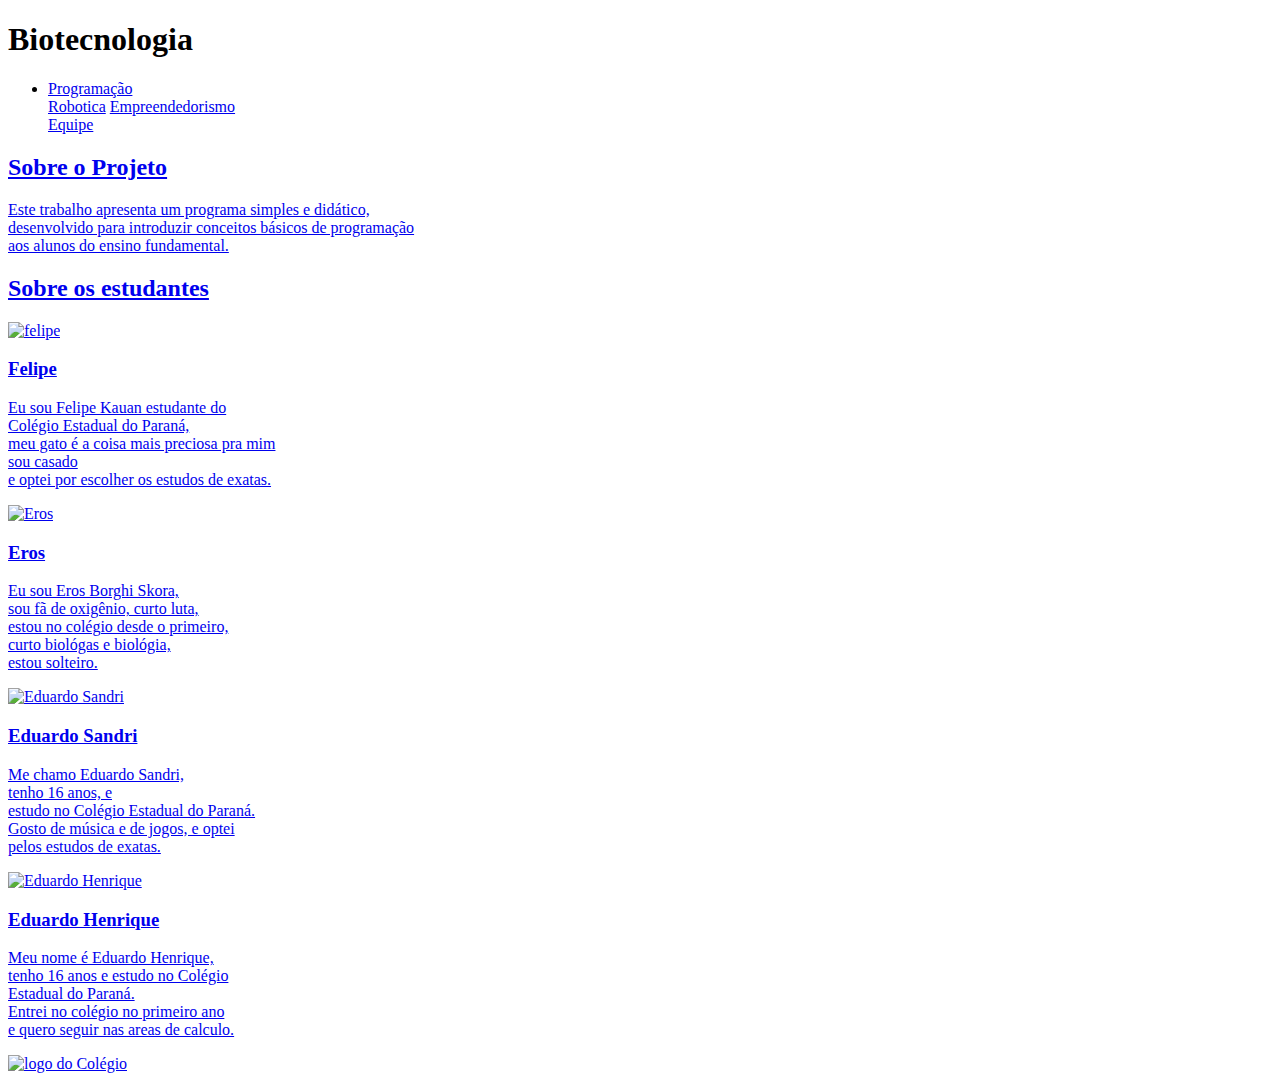
==== Biotecnologia.html @ 4a5bc722 "Add files via upload" ====
<!DOCTYPE html>
<html lang="pt-br">
<head>
    <meta charset="UTF-8">
    <meta http-equiv="X-UA-Compatible" content="IE=edge">
    <meta name="viewport" content="width=device-width, initial-scale=1.0">
    <title>Site Sankrope</title>
</head>
<body> <link rel="stylesheet" href="style.css">

<header class="cabeçalho">
    <h1>Biotecnologia</h1>


    <ul class="lista">
        <li class="cabecalho-lista-item">
            <a href="Programaçao.html">Programação</li>
            <a href="Robotica.html">Robotica</a>
            <a href="Empreendedorismo.html">Empreendedorismo</a>
        <div class="lista-item"><a href= "#equipe"> Equipe</div>
    </ul>   
</header>

<section class="projeto">
    <div class="projeto-div">
        <h2 class="projeto-titulo">Sobre o Projeto</h2>
        <p class="projeto-texto">Este trabalho apresenta um programa simples e didático,
        <br> desenvolvido para introduzir conceitos básicos de programação 
        <br>aos alunos do ensino fundamental.</p>
    </div>
</section>

<section class="estudante">
    <h2 class="estudante-titulo">Sobre os estudantes</h2>

    <div class="estudante-div">
        <img class="estudante-imagem" src="./felipao_2.jpg" alt="felipe">
        <h3 class="estudante-nome">Felipe</h3>

        <p class="estudante-texto">Eu sou Felipe Kauan estudante do <br>
            Colégio Estadual do Paraná,<br>
        meu gato é a coisa mais preciosa pra mim<br>
         sou casado<br>
        e optei por escolher os estudos de exatas.<br>     
        </p>      
    </div>

    <div class="estudante-div">
        <img class="estudante-imagem" src="./EROS.jpg" alt="Eros">
        <h3 class="estudante-nome">Eros</h3>

        <p class="estudante-texto">Eu sou Eros Borghi Skora,<br>
        sou fã de oxigênio, curto luta, <br>
        estou no colégio desde o primeiro,<br>
        curto biológas e biológia, <br> 
        estou solteiro.<br> 
        </p>    
    </div>

    <div class="estudante-div">
        <img class="estudante-imagem" src="./EDUGAMES.jpg" alt="Eduardo Sandri">
        <h3 class="estudante-nome">Eduardo Sandri</h3>

        <p class="estudante-texto">Me chamo Eduardo Sandri, <br>
            tenho 16 anos, e<br>
        estudo no Colégio Estadual do Paraná. <br>
        Gosto de música e de jogos, e optei <br>
        pelos estudos de exatas.<br>    
        </p>    
    </div>

    <div class="estudante-div">
        <img class="estudante-imagem" src="./eduzao.jpg" alt="Eduardo Henrique">
        <h3 class="estudante-nome">Eduardo Henrique</h3>

        <p class="estudante-texto">Meu nome é Eduardo Henrique,<br>
        tenho 16 anos e estudo no Colégio<br> 
        Estadual do Paraná. <br>
        Entrei no colégio no primeiro ano <br>
         e quero seguir nas areas de calculo.<br>  
        </p>    
    </div>
</div>

</section>

<footer class="rodape">
    <img class="rodape-imagem" src="logonova.png" alt="logo do Colégio">

</footer>

</body>
</html>
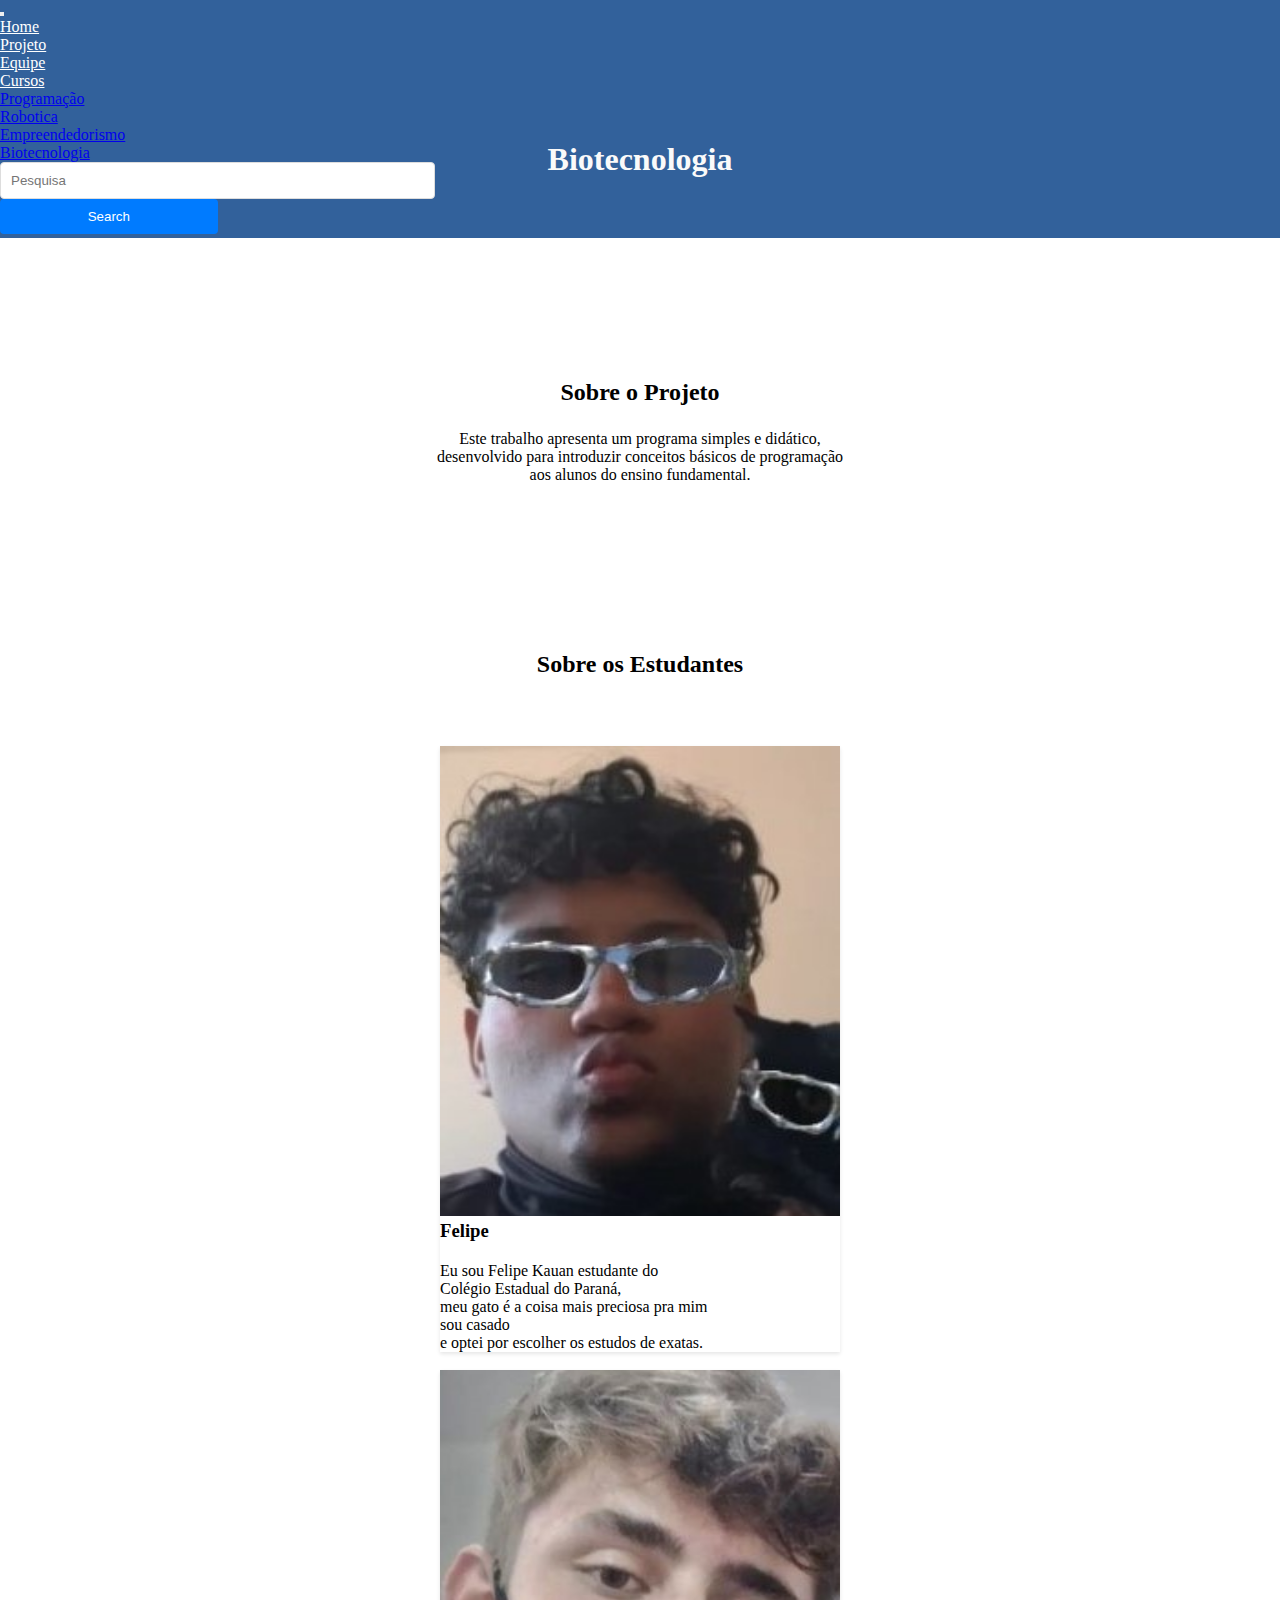
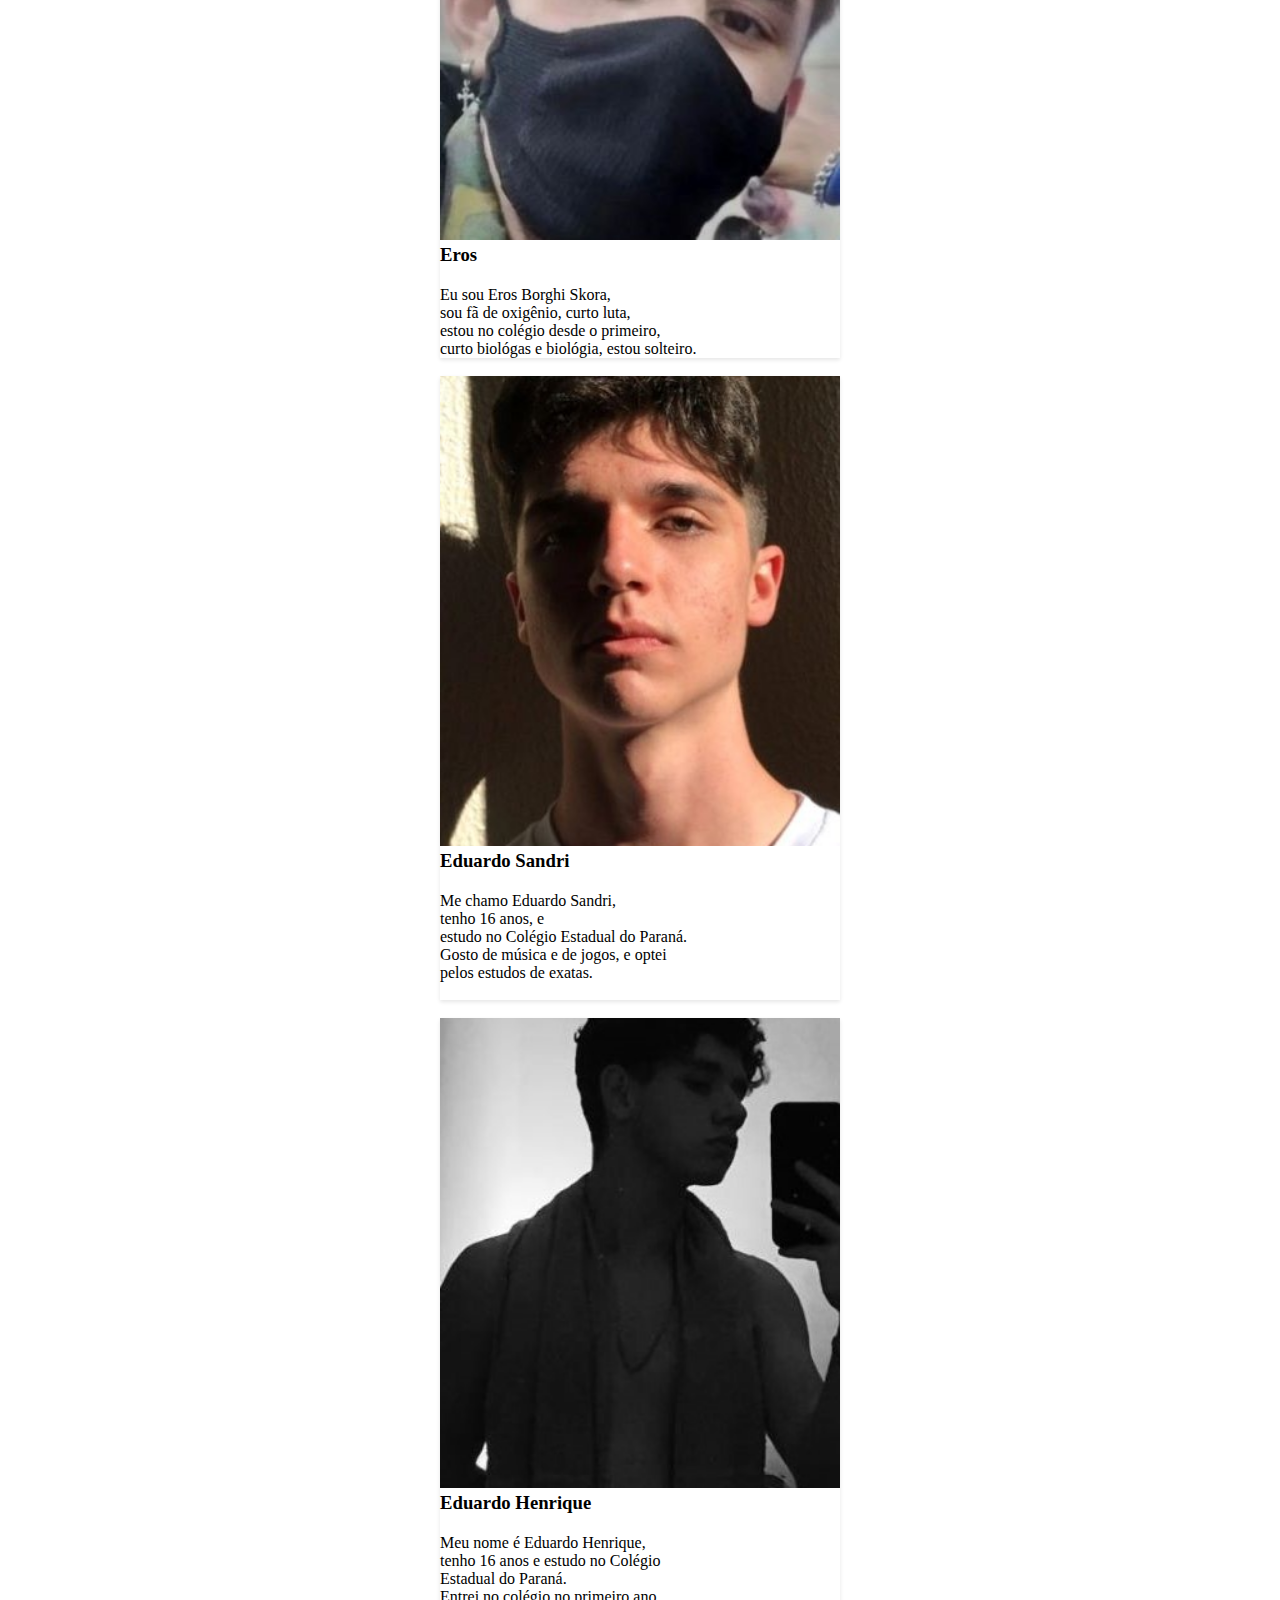
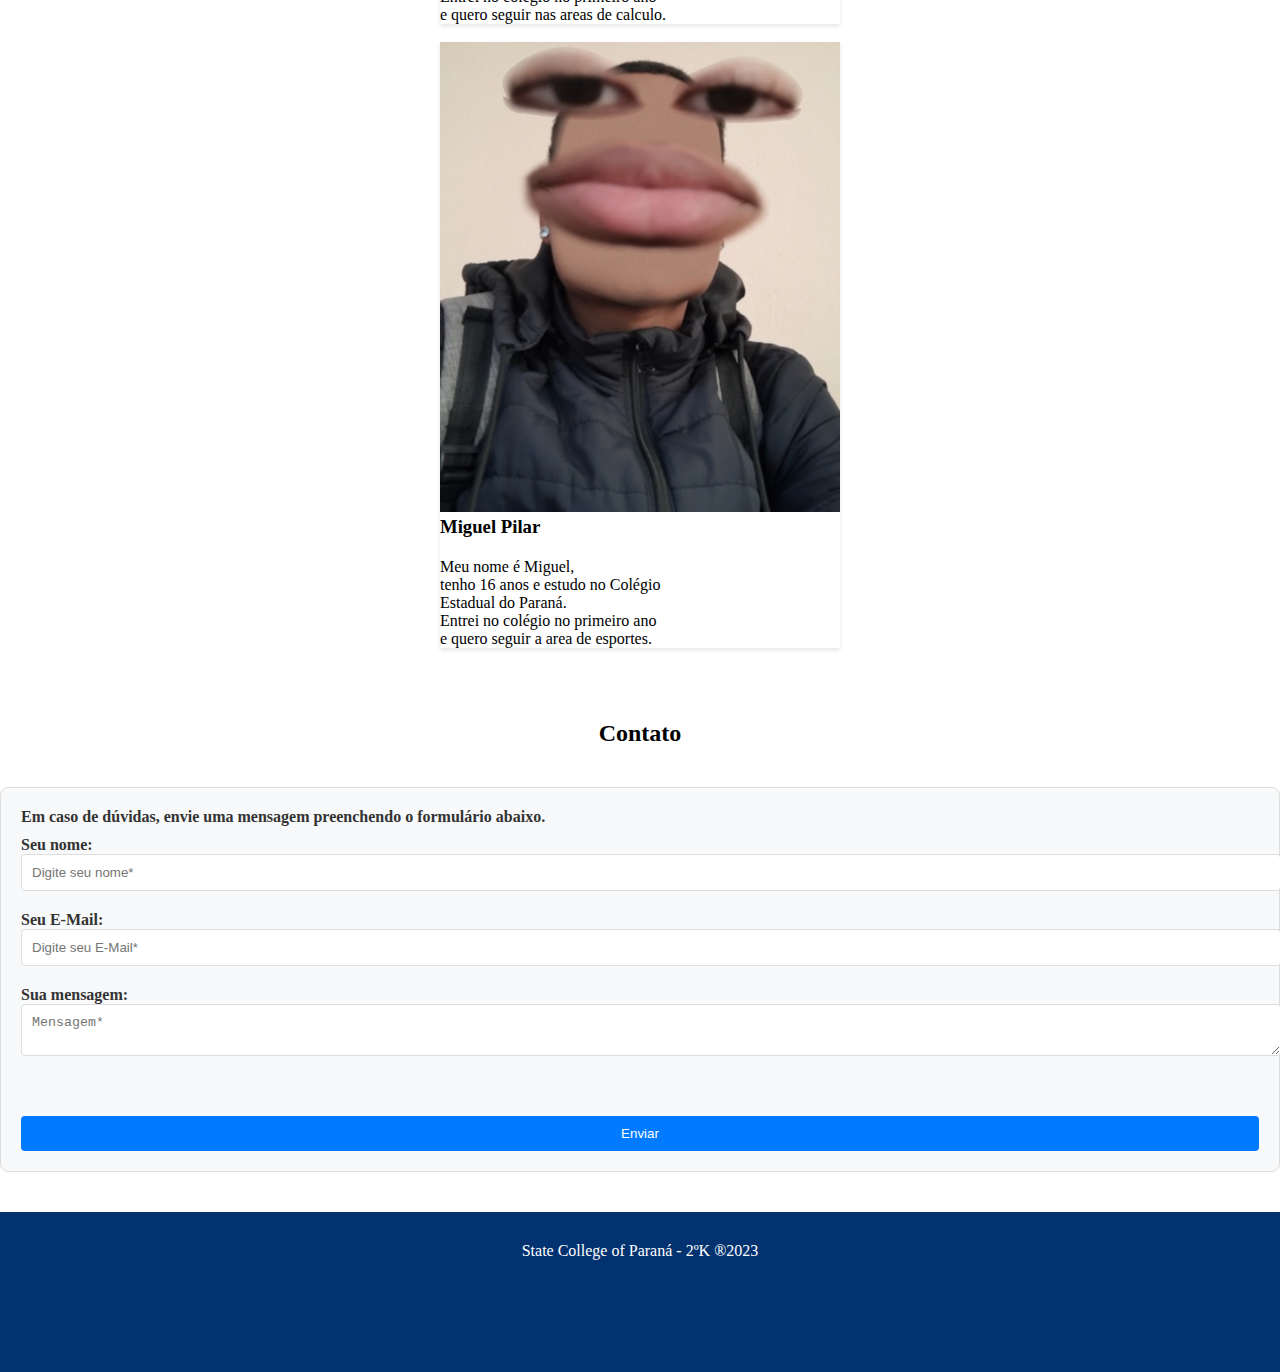
==== commit 3e25cc0d: "Teste" ====
--- a/Biotecnologia.html
+++ b/Biotecnologia.html
@@ -4,23 +4,60 @@
     <meta charset="UTF-8">
     <meta http-equiv="X-UA-Compatible" content="IE=edge">
     <meta name="viewport" content="width=device-width, initial-scale=1.0">
-    <title>Site Sankrope</title>
+    <link href="https://cdn.jsdelivr.net/npm/bootstrap@5.3.1/dist/css/bootstrap.min.css" rel="stylesheet" integrity="sha384-4bw+/aepP/YC94hEpVNVgiZdgIC5+VKNBQNGCHeKRQN+PtmoHDEXuppvnDJzQIu9" crossorigin="anonymous">
+    <script src="https://cdn.jsdelivr.net/npm/bootstrap@5.3.1/dist/js/bootstrap.bundle.min.js" integrity="sha384-HwwvtgBNo3bZJJLYd8oVXjrBZt8cqVSpeBNS5n7C8IVInixGAoxmnlMuBnhbgrkm" crossorigin="anonymous"></script>    <title>Site Sankrope</title>
+    <link rel="stylesheet" href="./styles/style.css">
 </head>
-<body> <link rel="stylesheet" href="style.css">
+<body>
 
-<header class="cabeçalho">
-    <h1>Biotecnologia</h1>
+<!-- Navigation bar starts here     -->
+<nav class="navbar navbar-expand-lg bg-body-tertiary" style="background-color:#32619b !important;">
+  <div class="container">
+    <button class="navbar-toggler" type="button" data-bs-toggle="collapse" data-bs-target="#navbarSupportedContent" aria-controls="navbarSupportedContent" aria-expanded="false" aria-label="Toggle navigation">
+      <span class="navbar-toggler-icon"></span>
+    </button>
+    <div class="collapse navbar-collapse" id="navbarSupportedContent">
+      <ul class="navbar-nav me-auto mb-2 mb-lg-0">
+        <li class="nav-item">
+          <a class="nav-link active" aria-current="page" href="#">Home</a>
+        </li>
+        <li class="nav-item">
+            <a class="nav-link active" aria-current="page" href="#projeto">Projeto</a>
+          </li>
+          <li class="nav-item">
+            <a class="nav-link active" aria-current="page" href="#equipe">Equipe</a>
+          </li>
 
+        <li class="nav-item dropdown">
+          <a class="nav-link dropdown-toggle" href="#" role="button" data-bs-toggle="dropdown" aria-expanded="false">
+            Cursos
+          </a>
+          <ul class="dropdown-menu">
+            <li><a class="dropdown-item" href="programaçao.html">Programação</a></li>
+            <li><a class="dropdown-item" href="Robotica.html">Robotica</a></li>
+            <li><a class="dropdown-item" href="Empreendedorismo.html">Empreendedorismo</a></li>
+            <li><a class="dropdown-item" href="Biotecnologia.html">Biotecnologia</a></li>
+          </ul>
+        </li>
+      </ul>
+      <form class="d-flex navbar-search-field" role="search">
+        <input class="form-control me-2" type="search" placeholder="Pesquisa" aria-label="Search">
+        <button class="btn btn-outline-success" type="submit">Search</button>
+      </form>
+    </div>
+  </div>
+</nav>
+<!-- Navigation bar starts here     -->
 
-    <ul class="lista">
-        <li class="cabecalho-lista-item">
-            <a href="Programaçao.html">Programação</li>
-            <a href="Robotica.html">Robotica</a>
-            <a href="Empreendedorismo.html">Empreendedorismo</a>
-        <div class="lista-item"><a href= "#equipe"> Equipe</div>
-    </ul>   
+<!-- Hero section here -->
+<header class="cabeçalhobiotecnologia">
+    <div>
+        <h1 class="header-titulo">Biotecnologia</h1>
+    </div>
 </header>
+<!-- Hero section end -->
 
+<!-- Projeto starts here -->
 <section class="projeto">
     <div class="projeto-div">
         <h2 class="projeto-titulo">Sobre o Projeto</h2>
@@ -29,65 +66,126 @@
         <br>aos alunos do ensino fundamental.</p>
     </div>
 </section>
+<!-- Projeto ends here -->
 
+<!-- estudante starts here -->
 <section class="estudante">
-    <h2 class="estudante-titulo">Sobre os estudantes</h2>
+    <h2 class="estudante-titulo">Sobre os Estudantes</h2>
+    <div class="container">
 
-    <div class="estudante-div">
-        <img class="estudante-imagem" src="./felipao_2.jpg" alt="felipe">
-        <h3 class="estudante-nome">Felipe</h3>
+        <div class="row">
+            <div class="col-md-4">
+                <div class="card">
+                    <img class="card-img-top estudante-imagem" src="./img/felipao_2.jpg" alt="felipe">
+                    <div class="card-body">
+                        <h3 class="card-title estudante-nome">Felipe</h3>
+                        <p class="card-text estudante-texto">Eu sou Felipe Kauan estudante do <br>
+                            Colégio Estadual do Paraná,<br>
+                            meu gato é a coisa mais preciosa pra mim<br>
+                            sou casado<br>
+                            e optei por escolher os estudos de exatas.<br>     
+                        </p>
+                    </div>
+                </div>
+            </div>
+            <div class="col-md-4">
+                <div class="card">
+                    <img class="card-img-top estudante-imagem" src="./img/EROS.jpg" alt="Eros">
+                    <div class="card-body">
+                        <h3 class="card-title estudante-nome">Eros</h3>
+                        <p class="card-text estudante-texto">Eu sou Eros Borghi Skora,<br>
+                            sou fã de oxigênio, curto luta, <br>
+                            estou no colégio desde o primeiro,<br>
+                            curto biológas e biológia, 
+                            estou solteiro.<br>
+                        </p>
+                    </div>
+                </div>
+            </div>
+            <div class="col-md-4">
+                <div class="card">
+                    <img class="estudante-imagem" src="./img/EDUGAMES.jpg" alt="Eduardo Sandri">
+                    <div class="card-body">
+                        <h3 class="estudante-nome">Eduardo Sandri</h3>
+        
+                        <p class="card-text estudante-texto">Me chamo Eduardo Sandri, <br>
+                        tenho 16 anos, e<br>
+                        estudo no Colégio Estadual do Paraná. <br>
+                        Gosto de música e de jogos, e optei <br>
+                        pelos estudos de exatas.<br><br>
+                        </p>   
+                    </div>
+     
+                </div>
+            </div>
+        </div>
+    
+        <div class="row">
+            <div class="col-md-4">
+                <div class="card">
+                    <img class="estudante-imagem" src="./img/eduzao.jpg" alt="Eduardo Henrique">
+                    <div class="card-body">
+                        <h3 class="estudante-nome">Eduardo Henrique</h3>   
+                        <p class="card-text estudante-texto">Meu nome é Eduardo Henrique,<br>
+                        tenho 16 anos e estudo no Colégio<br> 
+                        Estadual do Paraná. <br>
+                        Entrei no colégio no primeiro ano <br>
+                        e quero seguir nas areas de calculo.<br>
+                        </p>    
+                    </div>
+                </div>
+            </div>
+            <div class="col-md-4">
+                <div class="card">
+                    <img class="estudante-imagem" src="./img/Miguel Pilar.png" alt="Miguel Pilar">
+                    <div class="card-body">
+                        <h3 class="estudante-nome">Miguel Pilar</h3>       
+                        <p class="card-text estudante-texto">Meu nome é Miguel,<br>
+                        tenho 16 anos e estudo no Colégio<br> 
+                        Estadual do Paraná. <br>
+                        Entrei no colégio no primeiro ano <br>
+                        e quero seguir a area de esportes.<br>  
+                        </p>    
+                    </div>
+                </div>
+            </div>
+        </div>
+    </div>
+</section>
+<!-- estudante ends here -->
 
-        <p class="estudante-texto">Eu sou Felipe Kauan estudante do <br>
-            Colégio Estadual do Paraná,<br>
-        meu gato é a coisa mais preciosa pra mim<br>
-         sou casado<br>
-        e optei por escolher os estudos de exatas.<br>     
-        </p>      
+<!-- contato starts here -->
+<section class="contato">
+    <h2 class="contato-titulo">Contato</h2>
+    <div class="container">
+        <form class="formulario" method="post" action="https://formspree.io/f/mrgwebjy">
+            
+                <p class="contato__texto"> Em caso de dúvidas, envie uma mensagem preenchendo o formulário abaixo.</p>
+                <div class="lado">
+                    <div class="lado_1">
+                        <div class="field">
+                            <label for="nome" class="contato__texto">Seu nome:</label>
+                            <input type="text" id="nome" name="nome" placeholder="Digite seu nome*" required="" class="form-control">
+                        </div>
+            
+                        <div class="field">
+                            <label for="email" class="contato__texto">Seu E-Mail:</label>
+                            <input type="email" id="email" name="email" placeholder="Digite seu E-Mail*" required="" class="form-control">
+                        </div>
+                    </div>
+                    <div class="field lado_2">
+                        <label for="mensagem" class="contato__texto">Sua mensagem:</label>
+                        <textarea name="mensagem" id="mensagem" placeholder="Mensagem*" required="" class="form-control mensagem"></textarea>
+                    </div>
+                </div>
+                <input type="submit" name="acao" value="Enviar" class="btn-primary btn">
+        </form>
     </div>
-
-    <div class="estudante-div">
-        <img class="estudante-imagem" src="./EROS.jpg" alt="Eros">
-        <h3 class="estudante-nome">Eros</h3>
-
-        <p class="estudante-texto">Eu sou Eros Borghi Skora,<br>
-        sou fã de oxigênio, curto luta, <br>
-        estou no colégio desde o primeiro,<br>
-        curto biológas e biológia, <br> 
-        estou solteiro.<br> 
-        </p>    
-    </div>
-
-    <div class="estudante-div">
-        <img class="estudante-imagem" src="./EDUGAMES.jpg" alt="Eduardo Sandri">
-        <h3 class="estudante-nome">Eduardo Sandri</h3>
-
-        <p class="estudante-texto">Me chamo Eduardo Sandri, <br>
-            tenho 16 anos, e<br>
-        estudo no Colégio Estadual do Paraná. <br>
-        Gosto de música e de jogos, e optei <br>
-        pelos estudos de exatas.<br>    
-        </p>    
-    </div>
-
-    <div class="estudante-div">
-        <img class="estudante-imagem" src="./eduzao.jpg" alt="Eduardo Henrique">
-        <h3 class="estudante-nome">Eduardo Henrique</h3>
-
-        <p class="estudante-texto">Meu nome é Eduardo Henrique,<br>
-        tenho 16 anos e estudo no Colégio<br> 
-        Estadual do Paraná. <br>
-        Entrei no colégio no primeiro ano <br>
-         e quero seguir nas areas de calculo.<br>  
-        </p>    
-    </div>
-</div>
-
 </section>
-
-<footer class="rodape">
-    <img class="rodape-imagem" src="logonova.png" alt="logo do Colégio">
-
-</footer>
-
+    <!-- contato starts here -->
+    <footer class="roda-pé">
+        <p class="footer-text">State College of Paraná - 2ºK ®2023</p>
+    </footer>
+        
 </body>
 </html>
--- a/styles/style.css
+++ b/styles/style.css
@@ -0,0 +1,229 @@
+* {margin: 0; padding: 0;}
+
+.cabeçalho {
+    background-color: #32619b; 
+    color:rgb(250, 250, 250);
+    display: flex;
+    justify-content: space-around;
+    align-items: center;
+    padding: 24px 0;
+}
+
+.cabeçalhobiotecnologia {
+    background-color: #32619b; 
+    color:rgb(250, 250, 250);
+    display: flex;
+    justify-content: space-around;
+    align-items: center;
+    padding: 24px 0;
+}
+
+.cabeçalhoempreendedorismo {
+    background-color: #32619b; 
+    color:rgb(250, 250, 250);
+    display: flex;
+    justify-content: space-around;
+    align-items: center;
+    padding: 24px 0;
+}
+
+.cabeçalhoprog {
+    background-color: #32619b; 
+    color:rgb(250, 250, 250);
+    display: flex;
+    justify-content: space-around;
+    align-items: center;
+    padding: 24px 0;
+}
+
+.navbar-search-field{
+    width: 34%;
+}
+.btn.btn-outline-success{
+    width: 50%;
+}
+.imagem-cabeçalho {
+    width: 100px;
+}
+
+.lista-item {
+    display: inline-block;
+    margin: 0 16px; 
+    padding: 24px 0; 
+    font-size: 24px;
+    width: 100px;
+
+}
+
+.programaçao {
+    background-image: linear-gradient(#006eff, #ffffff);
+    color: black;
+    display: flex;
+    justify-content: center; 
+    align-items: center; 
+    padding: 24px 0;
+}
+
+.projeto-titulo {
+    padding: 24px 0;
+}
+
+.projeto-imagem {
+    width: 25%;
+    margin-left: 650px;
+    margin-top: -100px;
+}
+
+.estudante-imagem {
+    width: 100px;
+}
+
+.estudante-div {
+    text-align: center;
+    display: inline-block; 
+    margin-left: 290px;
+    margin-bottom: 50px;
+}
+
+.estudante-texto { 
+    margin-top: 15px;
+}
+
+.estudante-titulo {
+    text-align: center; 
+    padding: 50px 0; 
+}
+
+.roda-pé{
+    background-color:#033270;
+    text-align: center; 
+    height: 100px;
+    padding: 30px;
+}
+
+.rodape-imagem {
+    height: 80px;
+    padding: 12px 960px; 
+}
+
+.lado_2{
+    height: 50px; 
+
+}
+.nav-link {
+    color: white !important;
+}
+.btn-outline-success {
+    color: white !important;
+    border-color: white;
+}
+.cabeçalho {
+    height: 45vh;
+    flex-direction: column;
+}
+.projeto{
+    margin: 13vh;
+    text-align: center;
+}
+.navbar {
+    height: 9vh;
+}
+.logo-nova2 {
+    height: 20vh;
+    margin-bottom: 9vh;
+}
+.header-titulo{
+    margin: 4vh;
+}
+.card {
+    max-width: 400px;
+    margin: 2vh auto;
+    box-shadow: 0 2px 4px rgba(0, 0, 0, 0.1);
+    border: none;
+}
+
+.estudante-titulo {
+    text-align: center;
+}
+
+.estudante-div {
+    display: flex;
+    justify-content: flex-start;
+    align-items: center;
+    margin-bottom: 20px;
+}
+
+.estudante-imagem {
+    width: 100%;
+    height: 470px;
+    object-fit: cover !important;
+}
+
+.estudante-nome {
+    margin-bottom: 5px;
+}
+.card-body {
+    display: flex;
+    flex-direction: column;
+    height: 100%;
+}
+.row.justify-content-center {
+    justify-content: center;
+}
+.contato{
+    margin-top:8vh ;
+}
+.contato-titulo{
+    text-align: center;
+}
+.formulario {
+    max-width: 100%;
+    margin: 40px auto;
+    padding: 20px;
+    background-color: #f8f9fa;
+    border: 1px solid #ddd;
+    border-radius: 8px;
+}
+
+.contato__texto {
+    font-weight: bold;
+    color: #333;
+    margin-bottom: 10px;
+}
+
+.field {
+    margin-bottom: 20px;
+}
+
+.form-control {
+    width: 100%;
+    padding: 10px;
+    border: 1px solid #ddd;
+    border-radius: 4px;
+    background-color: #fff;
+    color: #333;
+}
+
+.mensagem {
+    resize: vertical;
+}
+
+.btn {
+    width: 100%;
+    background-color: #007bff;
+    color: #fff;
+    border: none;
+    border-radius: 4px;
+    padding: 10px 20px;
+    cursor: pointer;
+}
+
+.btn:hover {
+    background-color: #0056b3;
+}
+.field.lado_2{
+    margin-bottom: 80px;
+}
+.footer-text{
+    color: white;
+}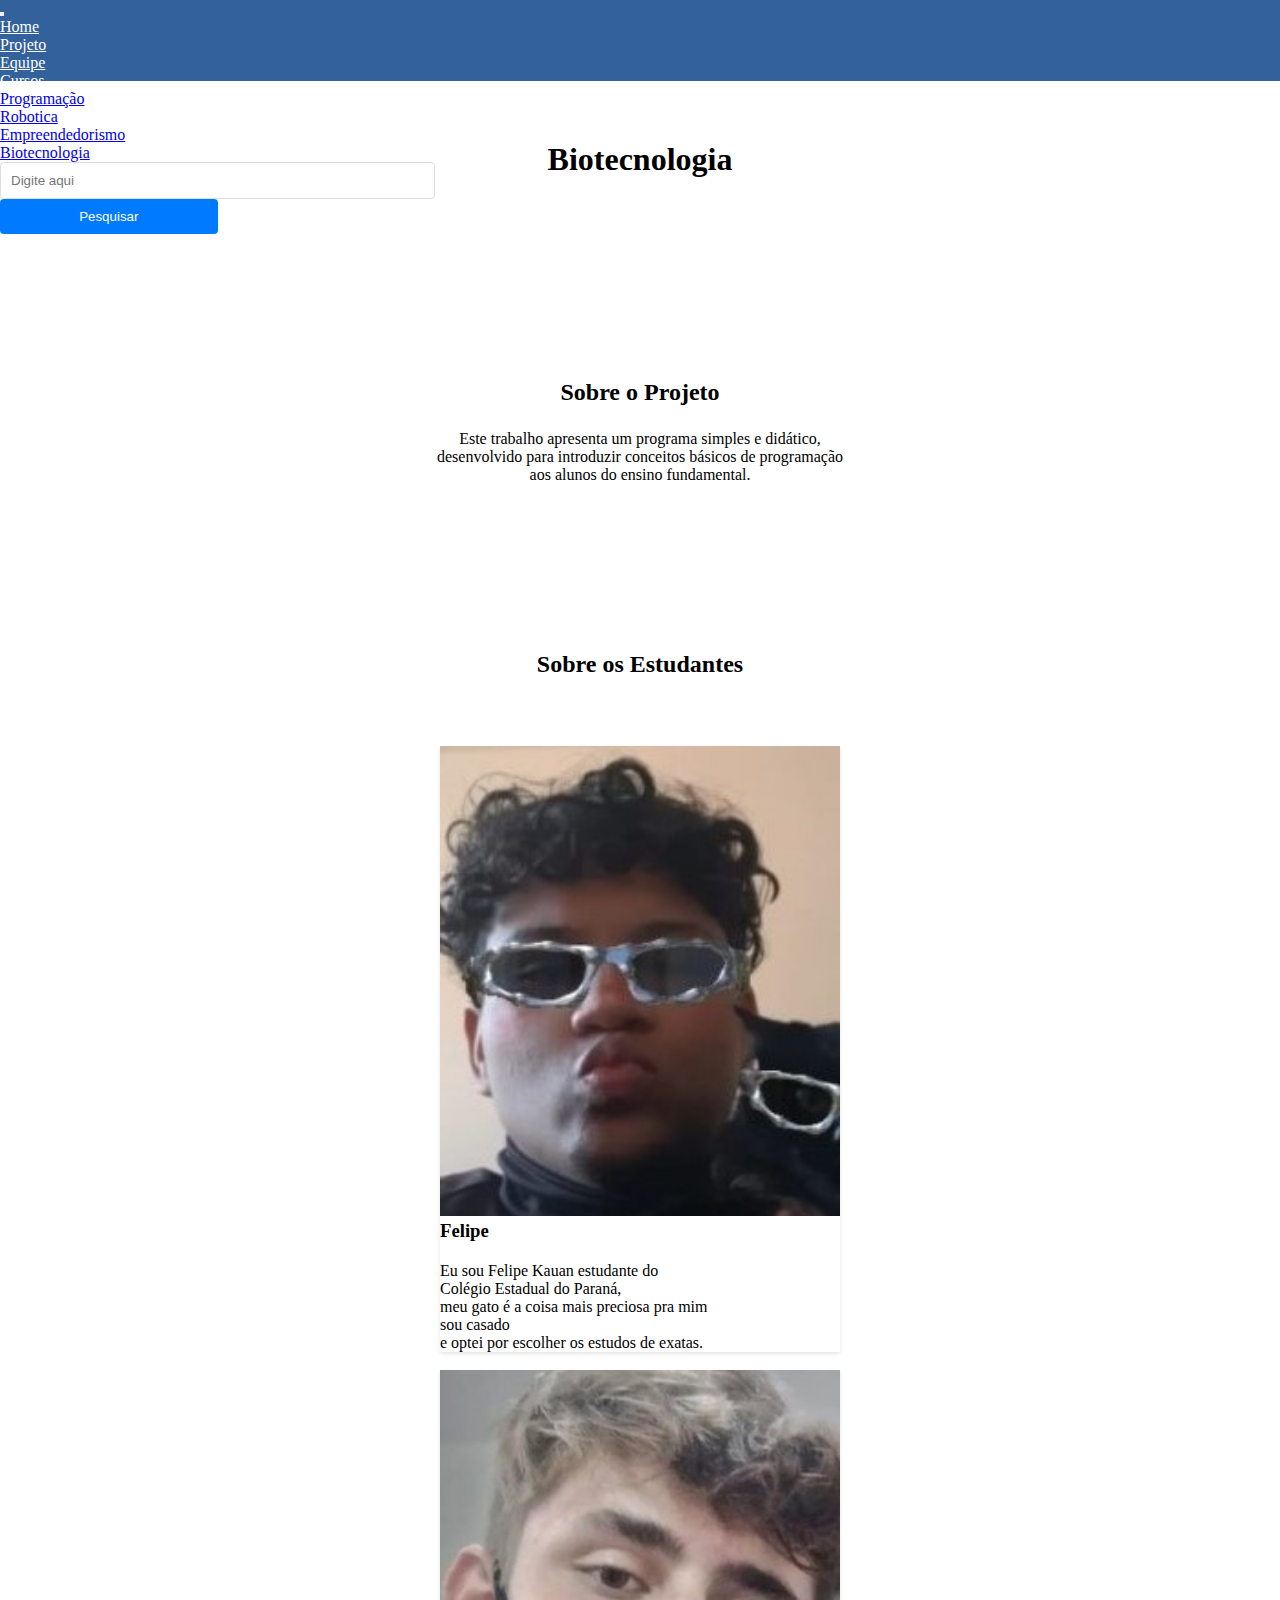
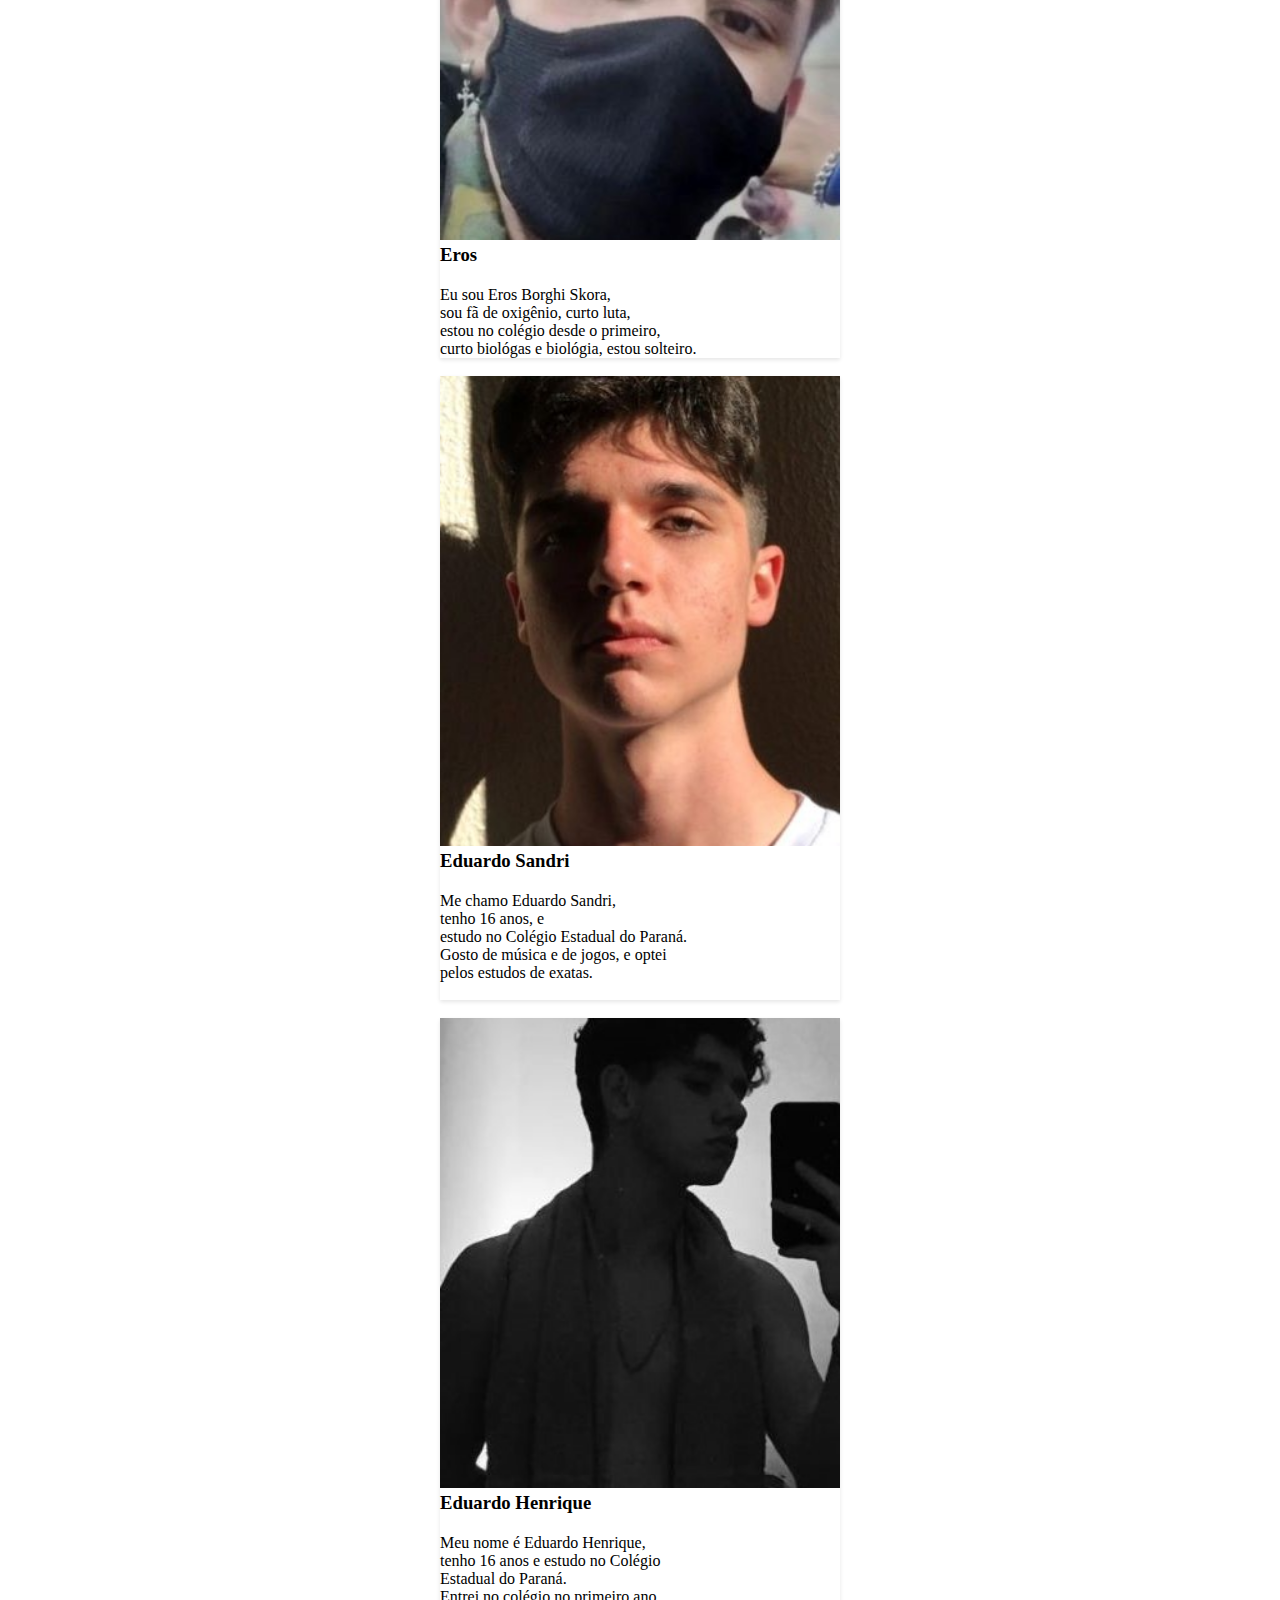
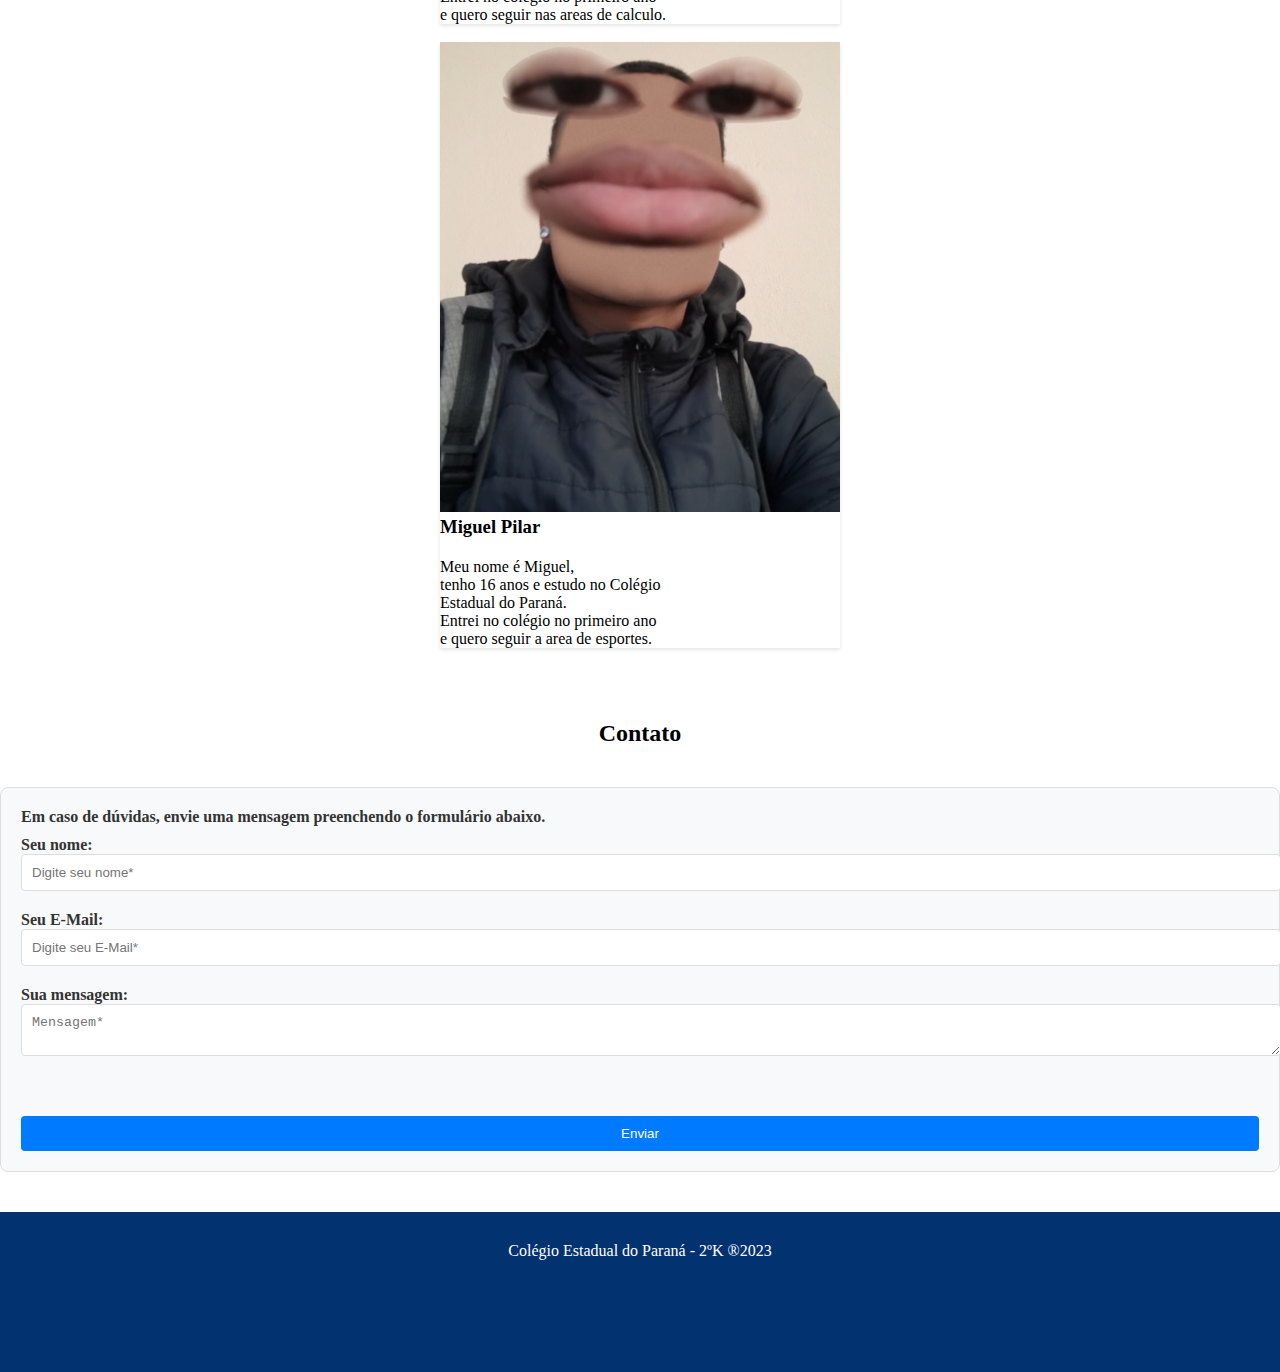
==== commit a2a1d1c6: "Acho que pronto" ====
--- a/Biotecnologia.html
+++ b/Biotecnologia.html
@@ -19,7 +19,7 @@
     <div class="collapse navbar-collapse" id="navbarSupportedContent">
       <ul class="navbar-nav me-auto mb-2 mb-lg-0">
         <li class="nav-item">
-          <a class="nav-link active" aria-current="page" href="#">Home</a>
+          <a class="nav-link active" aria-current="page" href="index.html">Home</a>
         </li>
         <li class="nav-item">
             <a class="nav-link active" aria-current="page" href="#projeto">Projeto</a>
@@ -41,8 +41,8 @@
         </li>
       </ul>
       <form class="d-flex navbar-search-field" role="search">
-        <input class="form-control me-2" type="search" placeholder="Pesquisa" aria-label="Search">
-        <button class="btn btn-outline-success" type="submit">Search</button>
+        <input class="form-control me-2" type="search" placeholder="Digite aqui" aria-label="Search">
+        <button class="btn btn-outline-success" type="submit">Pesquisar</button>
       </form>
     </div>
   </div>
@@ -184,7 +184,7 @@
 </section>
     <!-- contato starts here -->
     <footer class="roda-pé">
-        <p class="footer-text">State College of Paraná - 2ºK ®2023</p>
+        <p class="footer-text">Colégio Estadual do Paraná - 2ºK ®2023</p>
     </footer>
         
 </body>
--- a/styles/style.css
+++ b/styles/style.css
@@ -1,8 +1,8 @@
 * {margin: 0; padding: 0;}
 
 .cabeçalho {
-    background-color: #32619b; 
-    color:rgb(250, 250, 250);
+    background-color: #ffffff; 
+    color:rgb(0, 0, 0);
     display: flex;
     justify-content: space-around;
     align-items: center;
@@ -10,8 +10,8 @@
 }
 
 .cabeçalhobiotecnologia {
-    background-color: #32619b; 
-    color:rgb(250, 250, 250);
+    background-color: #ffffff; 
+    color:rgb(0, 0, 0);
     display: flex;
     justify-content: space-around;
     align-items: center;
@@ -19,8 +19,8 @@
 }
 
 .cabeçalhoempreendedorismo {
-    background-color: #32619b; 
-    color:rgb(250, 250, 250);
+    background-color: #ffffff; 
+    color:rgb(0, 0, 0);
     display: flex;
     justify-content: space-around;
     align-items: center;
@@ -28,8 +28,17 @@
 }
 
 .cabeçalhoprog {
-    background-color: #32619b; 
-    color:rgb(250, 250, 250);
+    background-color: #ffffff; 
+    color:rgb(0, 0, 0);
+    display: flex;
+    justify-content: space-around;
+    align-items: center;
+    padding: 24px 0;
+}
+
+.cabeçalhorobótica {
+    background-color: #ffffff; 
+    color:rgb(0, 0, 0);
     display: flex;
     justify-content: space-around;
     align-items: center;
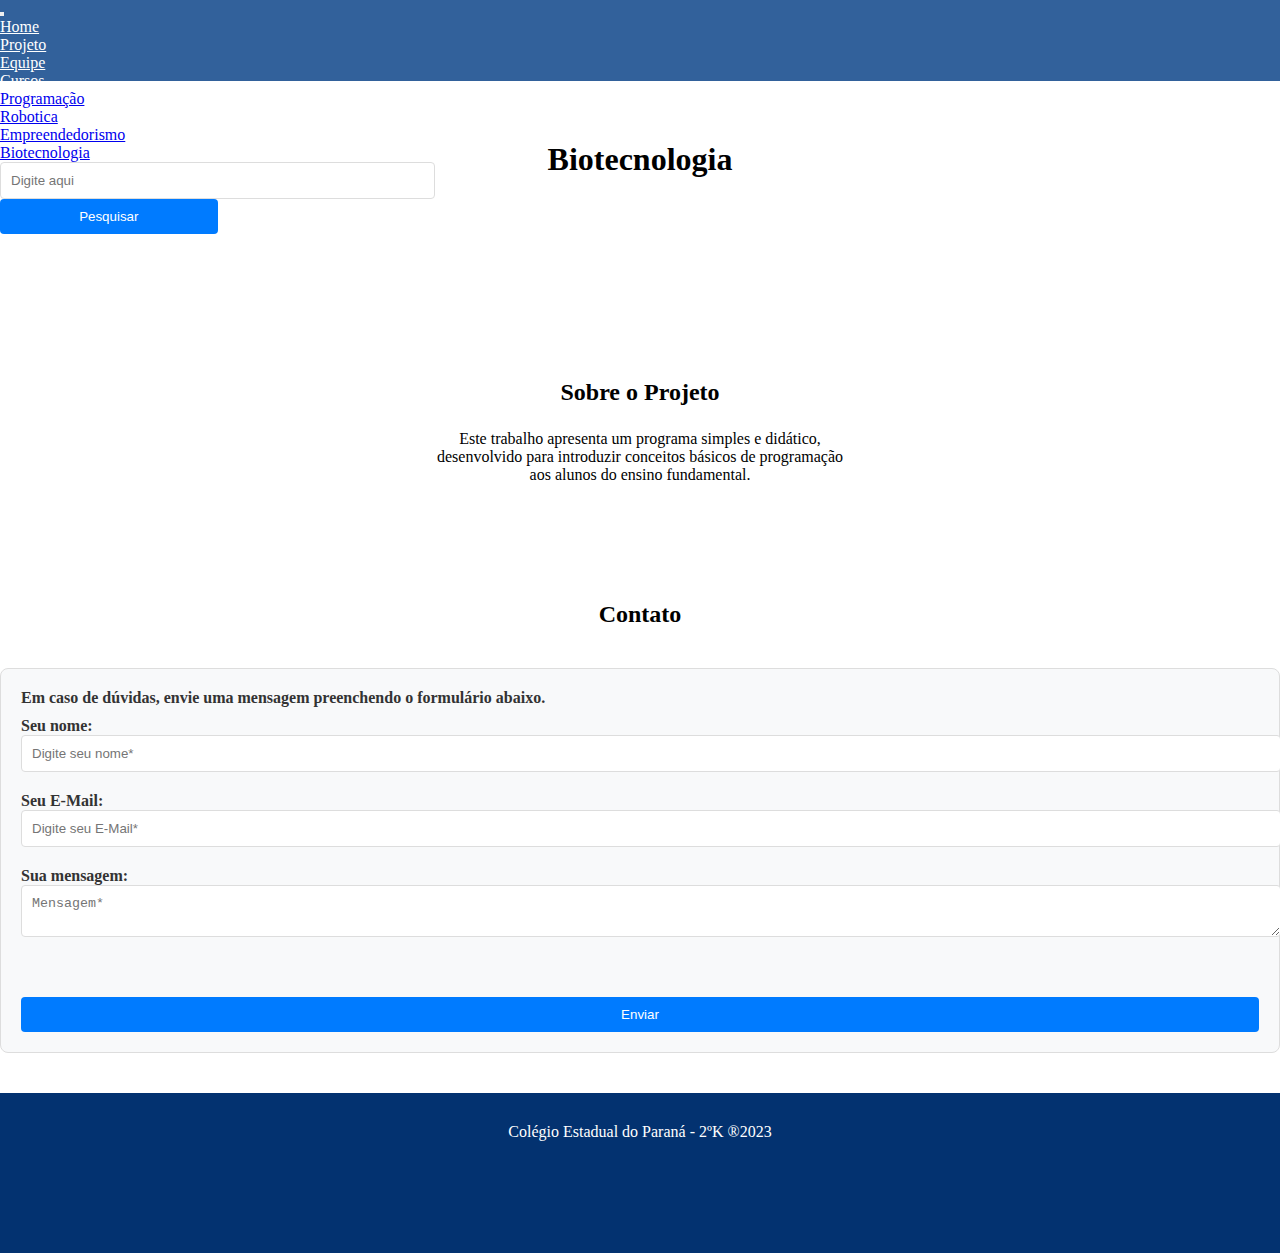
==== commit 18ef3e86: "Estudantes retirada" ====
--- a/Biotecnologia.html
+++ b/Biotecnologia.html
@@ -68,92 +68,6 @@
 </section>
 <!-- Projeto ends here -->
 
-<!-- estudante starts here -->
-<section class="estudante">
-    <h2 class="estudante-titulo">Sobre os Estudantes</h2>
-    <div class="container">
-
-        <div class="row">
-            <div class="col-md-4">
-                <div class="card">
-                    <img class="card-img-top estudante-imagem" src="./img/felipao_2.jpg" alt="felipe">
-                    <div class="card-body">
-                        <h3 class="card-title estudante-nome">Felipe</h3>
-                        <p class="card-text estudante-texto">Eu sou Felipe Kauan estudante do <br>
-                            Colégio Estadual do Paraná,<br>
-                            meu gato é a coisa mais preciosa pra mim<br>
-                            sou casado<br>
-                            e optei por escolher os estudos de exatas.<br>     
-                        </p>
-                    </div>
-                </div>
-            </div>
-            <div class="col-md-4">
-                <div class="card">
-                    <img class="card-img-top estudante-imagem" src="./img/EROS.jpg" alt="Eros">
-                    <div class="card-body">
-                        <h3 class="card-title estudante-nome">Eros</h3>
-                        <p class="card-text estudante-texto">Eu sou Eros Borghi Skora,<br>
-                            sou fã de oxigênio, curto luta, <br>
-                            estou no colégio desde o primeiro,<br>
-                            curto biológas e biológia, 
-                            estou solteiro.<br>
-                        </p>
-                    </div>
-                </div>
-            </div>
-            <div class="col-md-4">
-                <div class="card">
-                    <img class="estudante-imagem" src="./img/EDUGAMES.jpg" alt="Eduardo Sandri">
-                    <div class="card-body">
-                        <h3 class="estudante-nome">Eduardo Sandri</h3>
-        
-                        <p class="card-text estudante-texto">Me chamo Eduardo Sandri, <br>
-                        tenho 16 anos, e<br>
-                        estudo no Colégio Estadual do Paraná. <br>
-                        Gosto de música e de jogos, e optei <br>
-                        pelos estudos de exatas.<br><br>
-                        </p>   
-                    </div>
-     
-                </div>
-            </div>
-        </div>
-    
-        <div class="row">
-            <div class="col-md-4">
-                <div class="card">
-                    <img class="estudante-imagem" src="./img/eduzao.jpg" alt="Eduardo Henrique">
-                    <div class="card-body">
-                        <h3 class="estudante-nome">Eduardo Henrique</h3>   
-                        <p class="card-text estudante-texto">Meu nome é Eduardo Henrique,<br>
-                        tenho 16 anos e estudo no Colégio<br> 
-                        Estadual do Paraná. <br>
-                        Entrei no colégio no primeiro ano <br>
-                        e quero seguir nas areas de calculo.<br>
-                        </p>    
-                    </div>
-                </div>
-            </div>
-            <div class="col-md-4">
-                <div class="card">
-                    <img class="estudante-imagem" src="./img/Miguel Pilar.png" alt="Miguel Pilar">
-                    <div class="card-body">
-                        <h3 class="estudante-nome">Miguel Pilar</h3>       
-                        <p class="card-text estudante-texto">Meu nome é Miguel,<br>
-                        tenho 16 anos e estudo no Colégio<br> 
-                        Estadual do Paraná. <br>
-                        Entrei no colégio no primeiro ano <br>
-                        e quero seguir a area de esportes.<br>  
-                        </p>    
-                    </div>
-                </div>
-            </div>
-        </div>
-    </div>
-</section>
-<!-- estudante ends here -->
-
 <!-- contato starts here -->
 <section class="contato">
     <h2 class="contato-titulo">Contato</h2>
